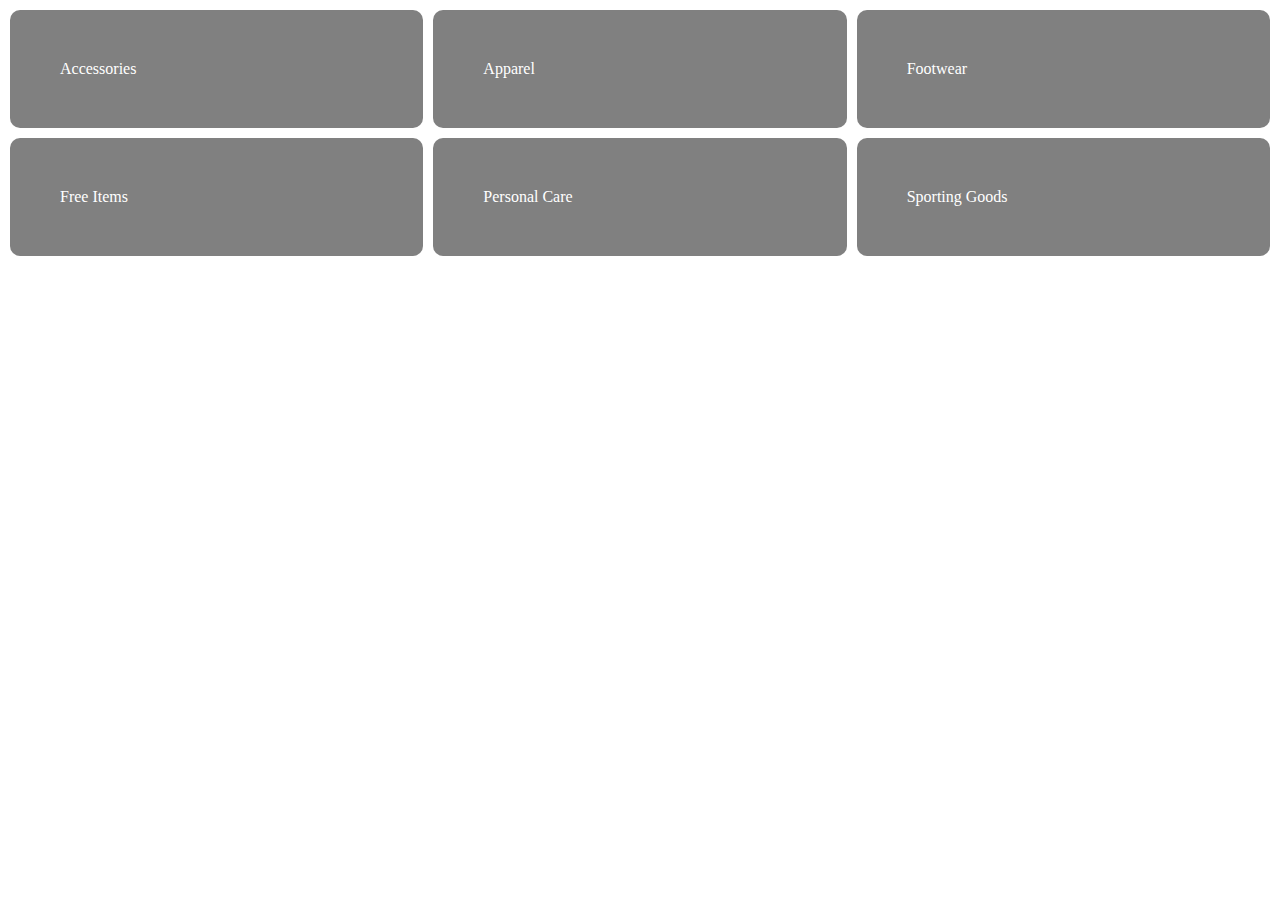
==== index.html @ 198e0f84 "init" ====
<!DOCTYPE html>
<html lang="en">

<head>
    <meta charset="UTF-8">
    <meta name="viewport" content="width=device-width, initial-scale=1.0">
    <title>Forside</title>
    <link rel="stylesheet" href="style.css">
</head>

<body>
    <div class="category_list_container">
        <a class="category" href="produktliste.html"">Accessories</a>
        <a class=" category" href="produktliste.html"">Apparel</a>
        <a class=" category" href="produktliste.html"">Footwear</a>
        <a class=" category" href="produktliste.html"">Free Items</a>
        <a class=" category" href="produktliste.html"">Personal Care</a>
        <a class=" category" href="produktliste.html"">Sporting Goods</a>

    </div>




</body>

</html>
---- style.css ----
/*************** Reset *********************/
* {
  margin: 0;
  padding: 0;
  box-sizing: border-box;
}

img {
  width: 100%;
  height: auto;
  display: block;
}

/*************** Forside *********************/

.category_list_container {
  display: grid;
  grid-template-columns: 1fr;
  gap: 10px;
  padding: 10px 10px 0 10px;
}

.category {
  background-color: gray;
  padding: 50px;
  border-radius: 10px;
  text-decoration: none;
  color: white;
}
@media (min-width: 600px) {
  .category_list_container {
    display: grid;
    grid-template-columns: 1fr 1fr 1fr;
    gap: 10px;
    padding: 10px 10px 0 10px;
  }
}

/*************** Produktliste *********************/

.product_list_container {
  display: grid;
  grid-template-columns: 1fr 1fr;
  padding: 10px;
  gap: 10px;
}

.kort {
  padding: 5px;
  display: grid;
  grid-template-rows: subgrid;
  grid-row: span 4;
  position: relative;
}

.discount {
  position: absolute;
  height: 45px;
  width: 100px;
  top: 15px;
  left: 15px;
  background-color: gray;
  padding: 5px 5px 5px 5px;
  text-align: center;
}

@media (min-width: 600px) {
  .product_list_container {
    display: grid;
    grid-template-columns: 1fr 1fr 1fr 1fr;
    gap: 10px;
    padding: 10px 10px 0 10px;
  }
}
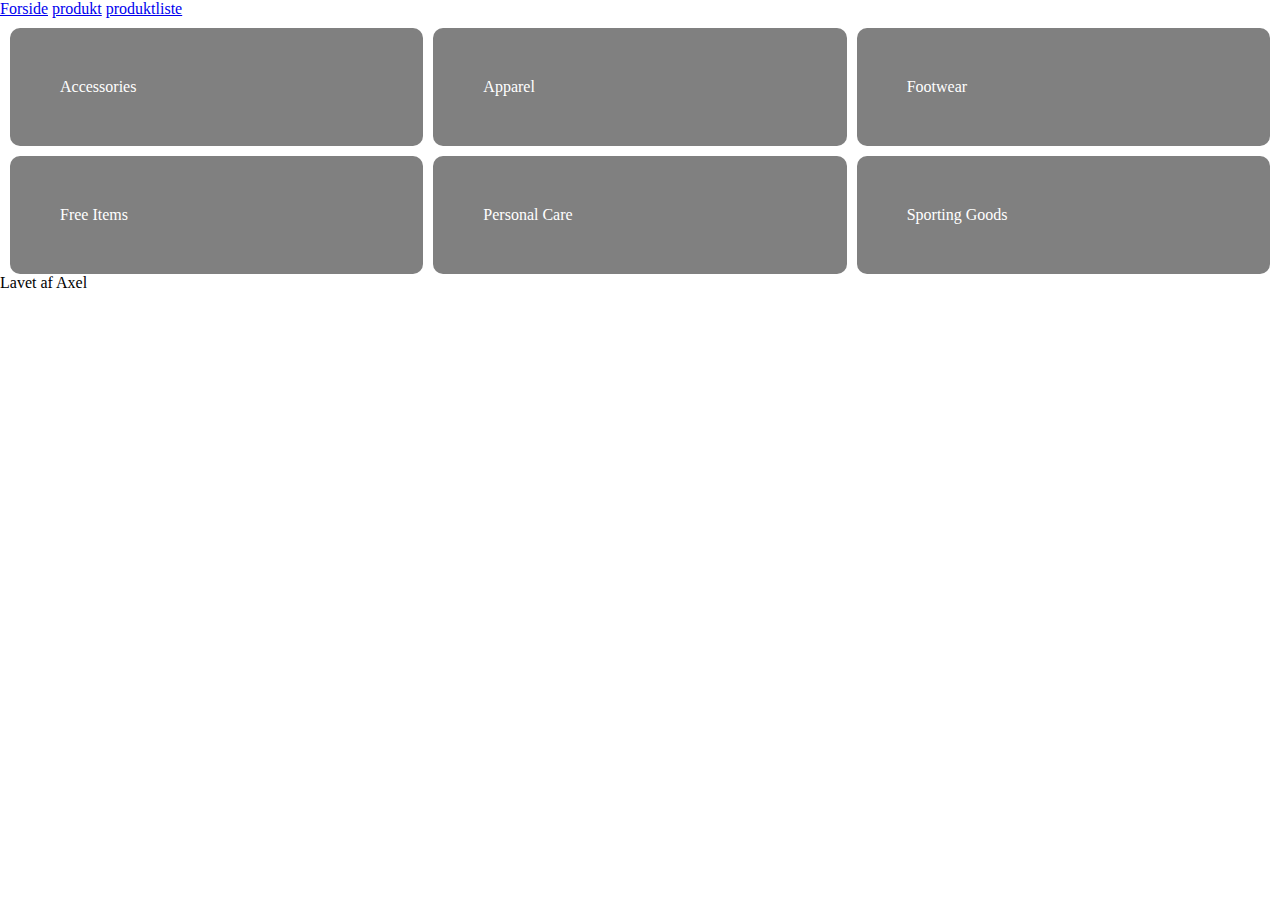
==== commit fb46d1a5: "Branch done" ====
--- a/index.html
+++ b/index.html
@@ -6,9 +6,18 @@
     <meta name="viewport" content="width=device-width, initial-scale=1.0">
     <title>Forside</title>
     <link rel="stylesheet" href="style.css">
+    <script src="./forside.js" defer></script>
 </head>
 
+
 <body>
+    <header>
+        <a href="index.html">Forside</a>
+        <a href="produkt.html">produkt</a>
+        <a href="produktliste.html">produktliste</a>
+    </header>
+
+
     <div class="category_list_container">
         <a class="category" href="produktliste.html"">Accessories</a>
         <a class=" category" href="produktliste.html"">Apparel</a>
@@ -21,7 +30,7 @@
 
 
 
-
+<footer>Lavet af Axel</footer>
 </body>
 
 </html>--- a/style.css
+++ b/style.css
@@ -41,6 +41,7 @@
 .product_list_container {
   display: grid;
   grid-template-columns: 1fr 1fr;
+  grid-template-rows: repeat(5, auto);
   padding: 10px;
   gap: 10px;
 }
@@ -49,7 +50,7 @@
   padding: 5px;
   display: grid;
   grid-template-rows: subgrid;
-  grid-row: span 4;
+  grid-row: span 5;
   position: relative;
 }
 
@@ -64,11 +65,94 @@
   text-align: center;
 }
 
+.rabat {
+  position: absolute;
+  text-align: right;
+  margin: 15px 0 0 10px;
+  background-color: red;
+}
+
 @media (min-width: 600px) {
   .product_list_container {
     display: grid;
-    grid-template-columns: 1fr 1fr 1fr 1fr;
+    grid-template-columns: 1fr 1fr 1fr 1fr 1fr;
     gap: 10px;
     padding: 10px 10px 0 10px;
   }
 }
+
+/*************** Produktliste *********************/
+
+.hide {
+  display: none;
+}
+
+.udsolgt {
+  position: absolute;
+  text-align: right;
+  margin: 15px 0 0 10px;
+  background-color: red;
+}
+/*************** Produkt *********************/
+.produktet {
+  display: grid;
+  grid-template-columns: 1fr 1fr 1fr;
+}
+
+.text_boks_1 {
+  padding: 50px;
+}
+
+.text_boks_2 {
+  padding: 50px;
+  text-align: center;
+  color: white;
+  background-color: grey;
+}
+
+.knap {
+  display: inline-block;
+  background-color: #007bff;
+  color: #fff;
+  border: none;
+  padding: 10px 20px;
+  border-radius: 5px;
+  cursor: pointer;
+  text-decoration: none;
+}
+
+.rabat_pro {
+  position: absolute;
+  text-align: right;
+  margin: 15px 0 0 10px;
+  background-color: red;
+}
+
+.udsolgt_pro {
+  position: absolute;
+  text-align: right;
+  top: 34px;
+  left: 60px;
+  background-color: red;
+}
+
+.breadycrumy {
+  text-decoration: none;
+  list-style-type: none;
+}
+.breadycrumy_items {
+  margin-top: 10px;
+  display: inline-block;
+  text-decoration: none;
+}
+
+.breadycrumy_items:not(:last-of-type)::after {
+  content: ">";
+  margin: 0 5px;
+  color: black;
+  text-decoration: none;
+}
+.breadycrumy a {
+  text-decoration: none;
+  color: black;
+}
